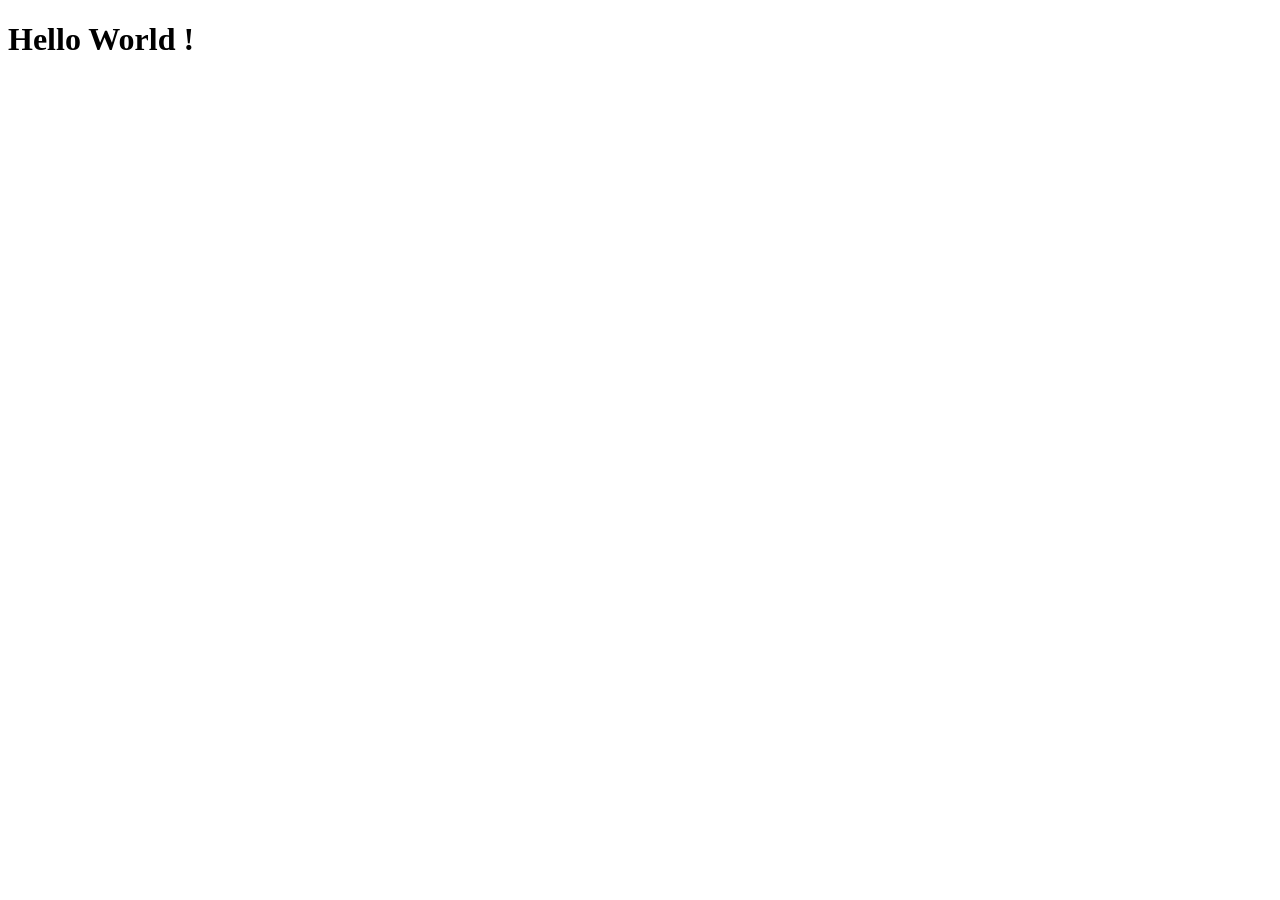
==== index.html @ 31f3128d "first commit" ====
<!DOCTYPE html>
<html lang="en">
<head>
    <meta charset="UTF-8">
    <meta name="viewport" content="width=device-width, initial-scale=1.0">
    <title>Document</title>
</head>
<body>
    <h1>  Hello World !  </h1>
</body>
</html>
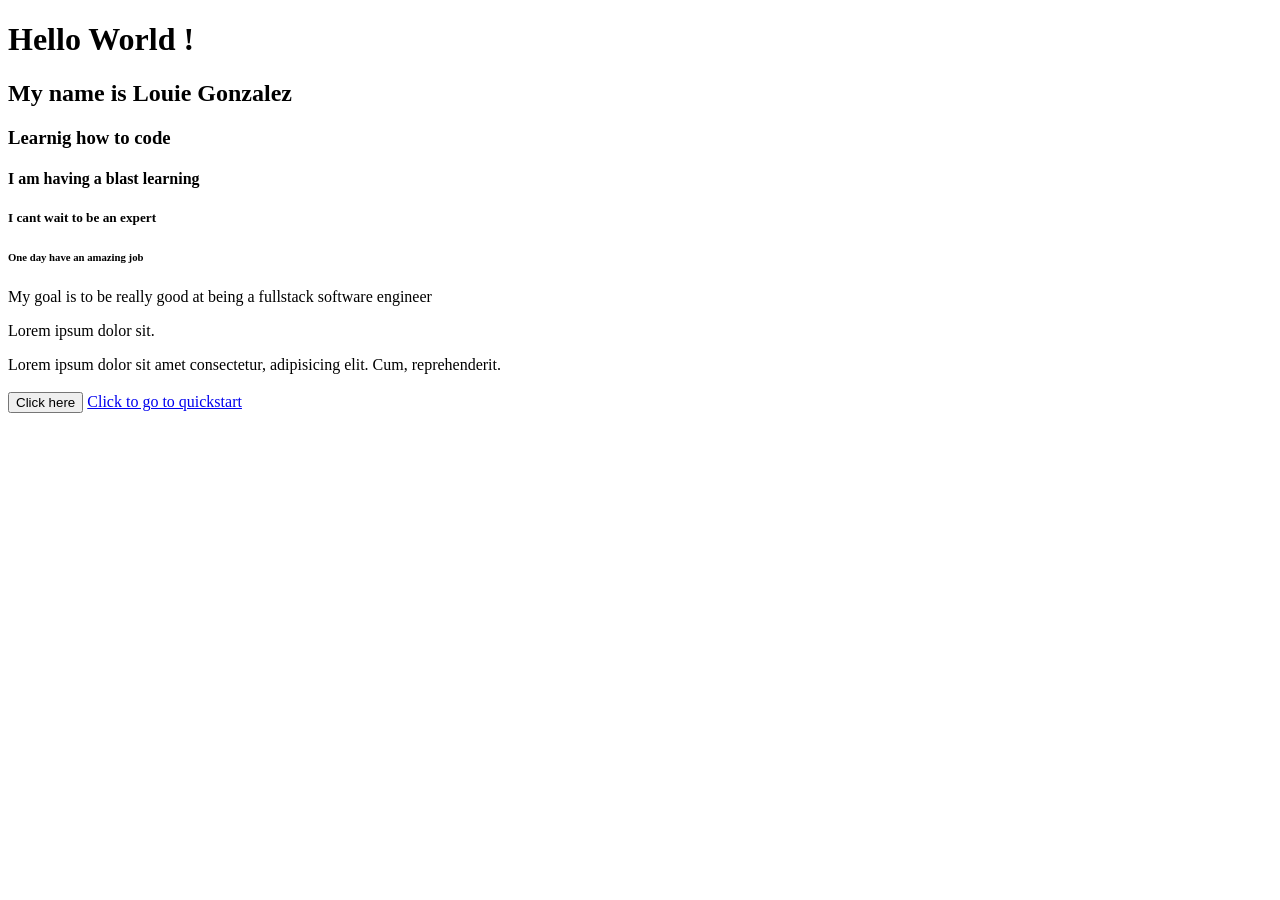
==== commit 71d6b9ee: "new practice code" ====
--- a/index.html
+++ b/index.html
@@ -3,9 +3,40 @@
 <head>
     <meta charset="UTF-8">
     <meta name="viewport" content="width=device-width, initial-scale=1.0">
-    <title>Document</title>
+    <title>MY FIRST HTML PAGE</title>
 </head>
 <body>
     <h1>  Hello World !  </h1>
+    <h2>My name is Louie Gonzalez</h2>
+    <h3>Learnig how to code</h3>
+    <h4>I am having a blast learning</h4>
+    <h5>I cant wait to be an expert</h5>
+    <h6>One day have an amazing job</h6>
+    
+    
+    <p>My goal is to be really good at being a fullstack software engineer</p>
+    <p>Lorem ipsum dolor sit.</p>
+
+    <article>Lorem ipsum dolor sit amet consectetur, adipisicing elit. Cum, reprehenderit.</article>
+    <br>
+
+    <button>Click here</button>
+
+    <a href="https://www.quickstart.com/my-dashboard/#/bootcamp">Click to go to quickstart</a>
+
 </body>
-</html>+</html>
+
+
+
+
+
+
+
+
+
+
+
+
+
+
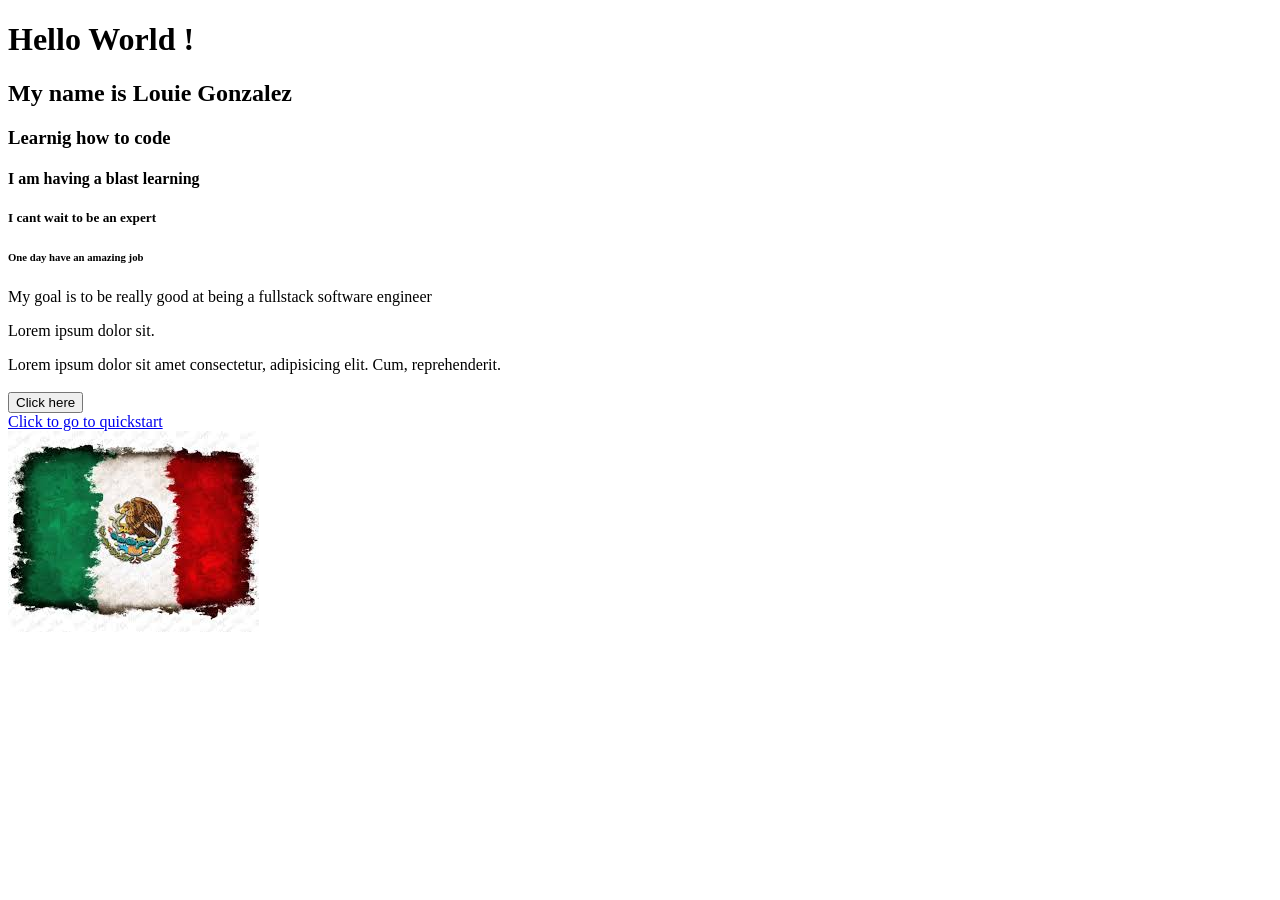
==== commit 861884a4: "more practice" ====
--- a/index.html
+++ b/index.html
@@ -21,8 +21,10 @@
     <br>
 
     <button>Click here</button>
-
+    <br>
     <a href="https://www.quickstart.com/my-dashboard/#/bootcamp">Click to go to quickstart</a>
+    <br>
+    <img src="mexico flag 2.jpg" alt="Mexican Flag">
 
 </body>
 </html>
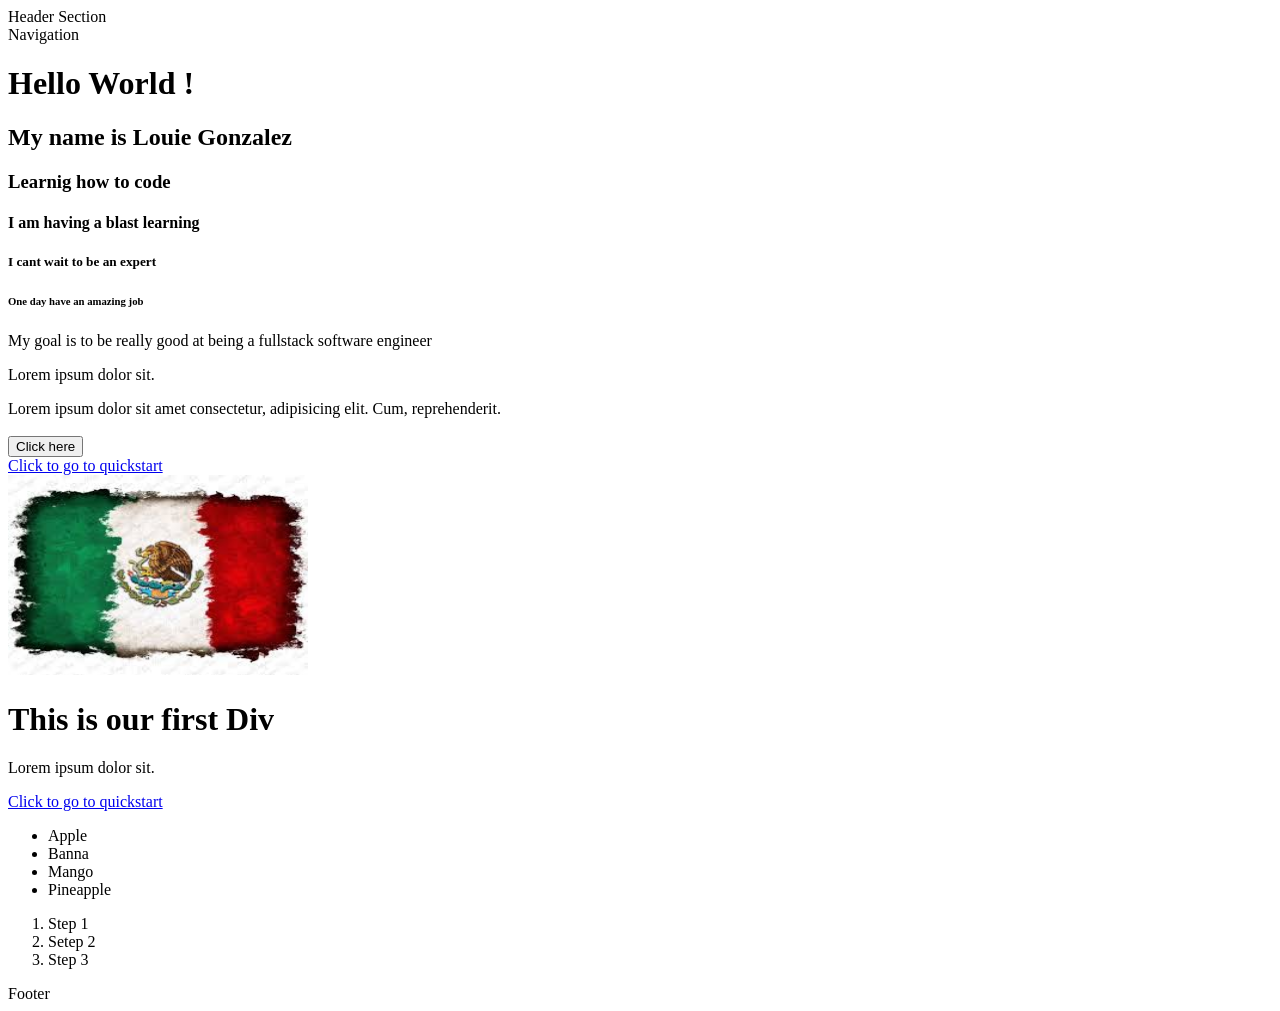
==== commit 2c86f0ca: "learning more html code" ====
--- a/index.html
+++ b/index.html
@@ -6,6 +6,8 @@
     <title>MY FIRST HTML PAGE</title>
 </head>
 <body>
+    <header>Header Section</header>
+    <nav>Navigation</nav>
     <h1>  Hello World !  </h1>
     <h2>My name is Louie Gonzalez</h2>
     <h3>Learnig how to code</h3>
@@ -22,10 +24,46 @@
 
     <button>Click here</button>
     <br>
-    <a href="https://www.quickstart.com/my-dashboard/#/bootcamp">Click to go to quickstart</a>
+    <a href="https://www.quickstart.com/my-dashboard/#/bootcamp"  target="blank"> Click to go to quickstart</a>
     <br>
-    <img src="mexico flag 2.jpg" alt="Mexican Flag">
+    <img src="mexico flag 2.jpg" alt="Mexican Flag" width="300" height="200">
 
+
+    <!-- we will be doing order list  -->
+
+    <div>
+        <h1>This is our first Div </div></h1>
+        <p>Lorem ipsum dolor sit.</p>
+        <a href="https://www.quickstart.com/my-dashboard/#/bootcamp"  target="blank"> Click to go to quickstart</a>
+    </div>
+    <!-- Unordered list -->
+
+    <div>
+        <ul>
+            <li>Apple</li>
+            <li>Banna</li>
+            <li>Mango</li>
+            <li>Pineapple</li>
+        </ul>
+    </div>
+
+        <!-- Order list -->
+        
+        <div>
+            <ol>
+                <li>Step 1</li>
+                <li>Setep 2</li>
+                <li>Step 3</li>
+            </ol>
+        </div>
+
+
+    
+
+
+
+
+<footer>Footer</footer>
 </body>
 </html>
 
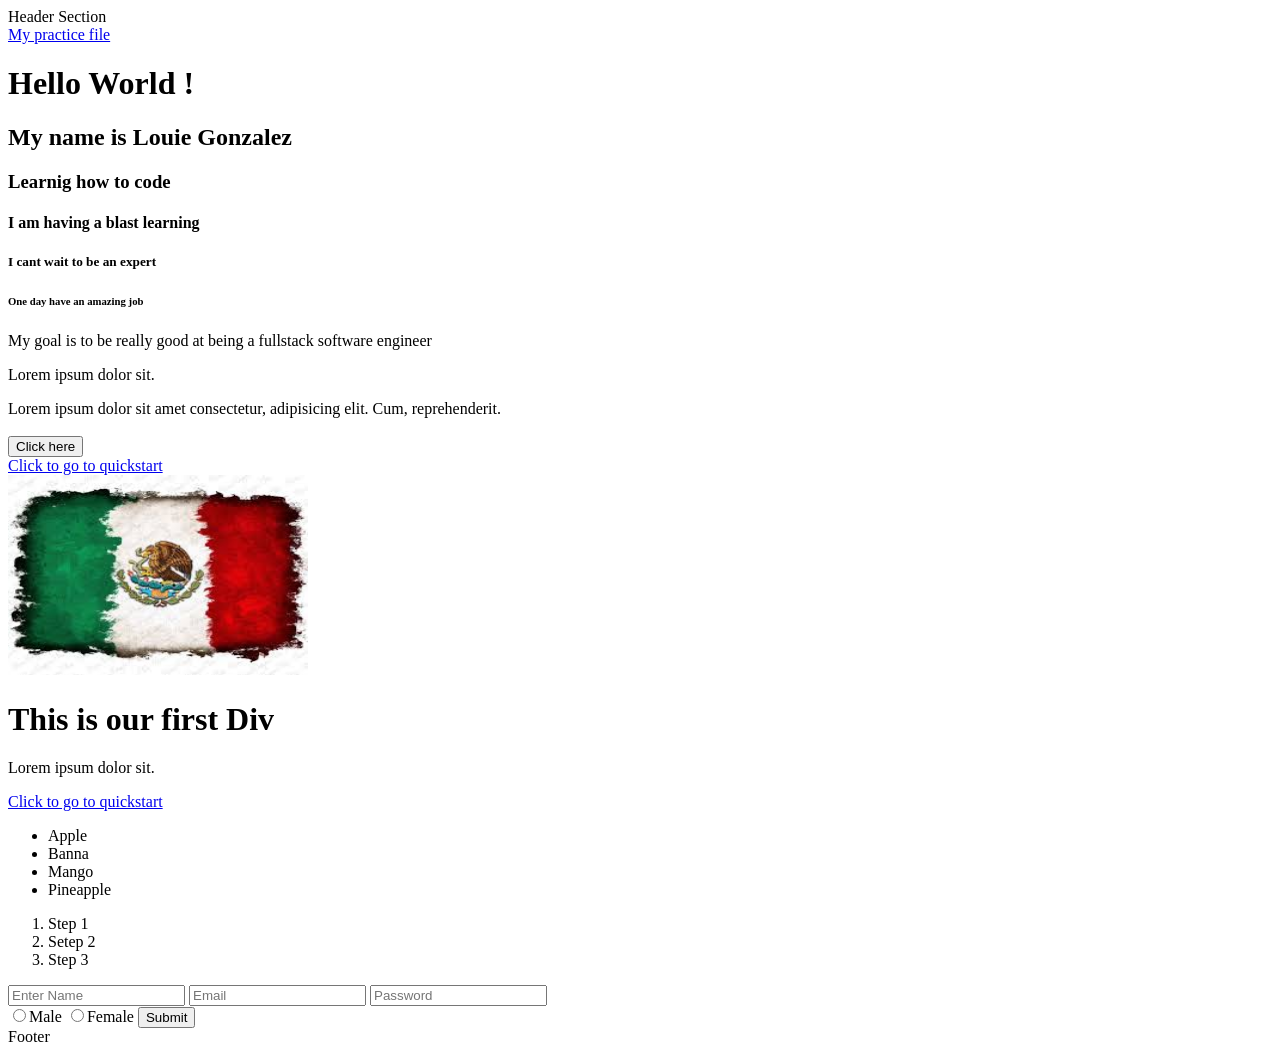
==== commit 28f30004: "New Practice code part2" ====
--- a/index.html
+++ b/index.html
@@ -7,7 +7,9 @@
 </head>
 <body>
     <header>Header Section</header>
-    <nav>Navigation</nav>
+    <nav><a href="index3.html">My practice file</a></nav>
+
+
     <h1>  Hello World !  </h1>
     <h2>My name is Louie Gonzalez</h2>
     <h3>Learnig how to code</h3>
@@ -58,6 +60,18 @@
         </div>
 
 
+        <!-- Forms -->
+
+        <form>
+            <input type="text" placeholder="Enter Name">
+            <input type="email" placeholder="Email">
+            <input type="password" placeholder="Password"><br>
+            <input type="radio" name="Gender">Male
+            <input type="radio" name="Female">Female
+            <button>Submit</button>
+        </form>
+
+
     
 
 
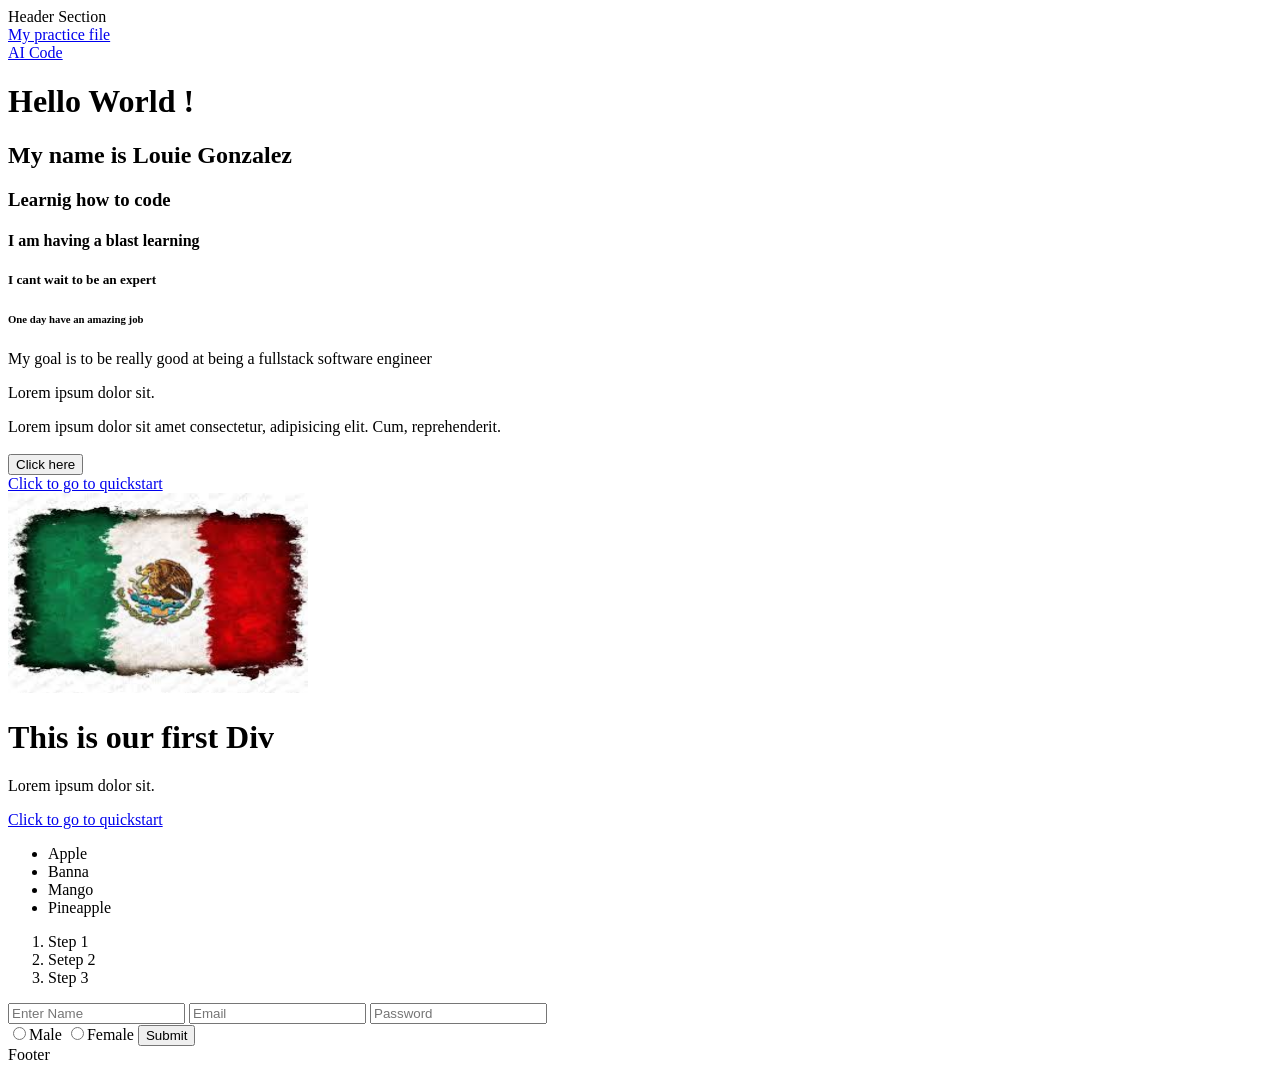
==== commit 11251b5a: "AI Code" ====
--- a/index.html
+++ b/index.html
@@ -8,6 +8,8 @@
 <body>
     <header>Header Section</header>
     <nav><a href="index3.html">My practice file</a></nav>
+    <nav><a href="index4.html">AI Code</a></nav>
+    
 
 
     <h1>  Hello World !  </h1>
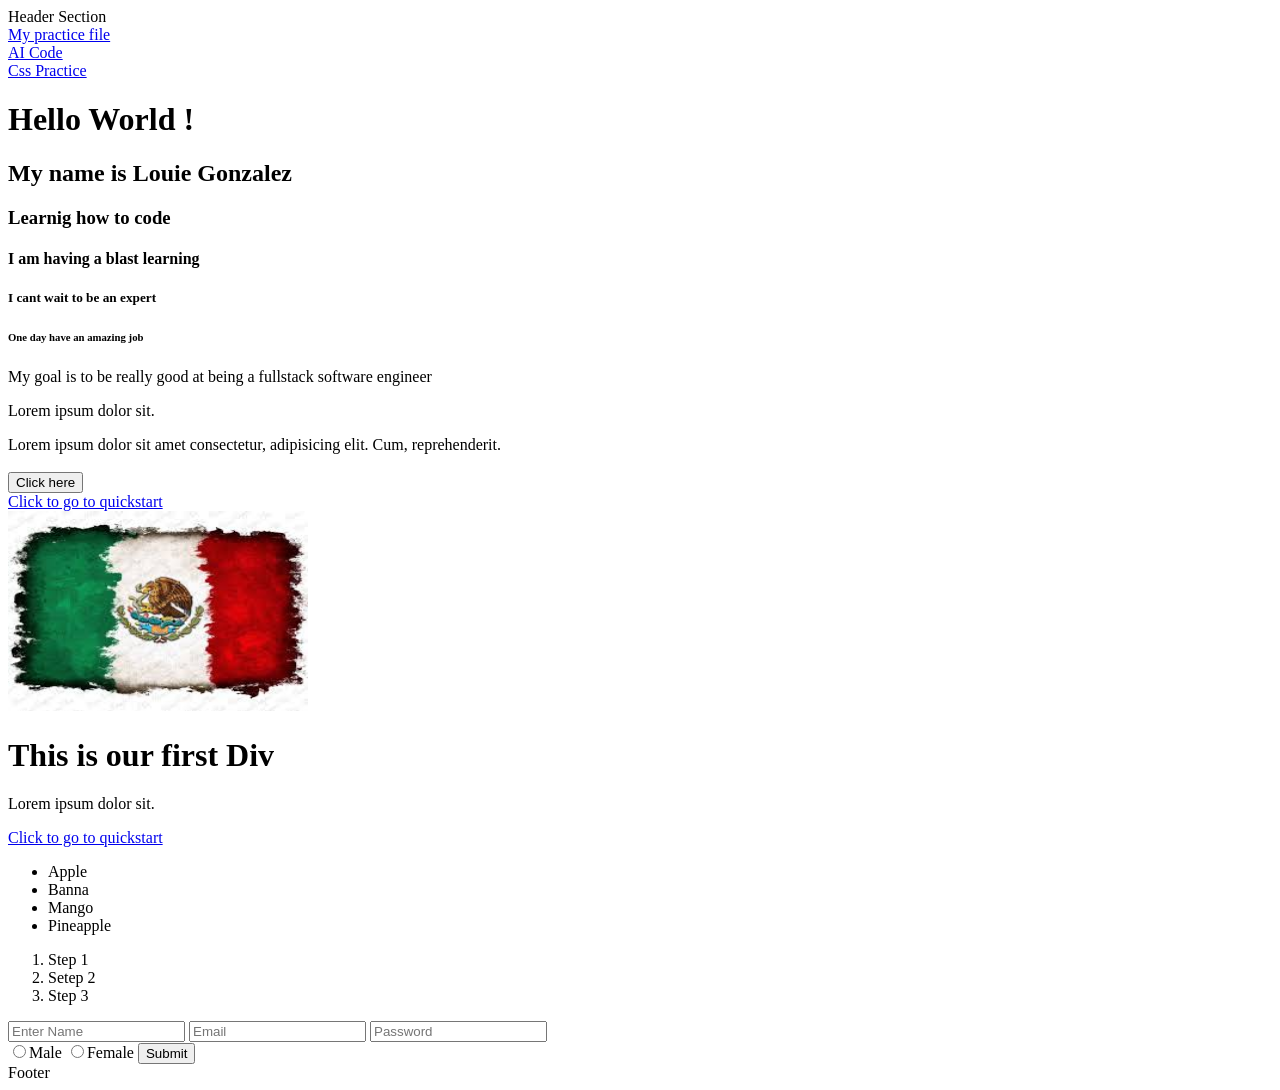
==== commit 6c413609: "CSS practice code" ====
--- a/index.html
+++ b/index.html
@@ -9,6 +9,7 @@
     <header>Header Section</header>
     <nav><a href="index3.html">My practice file</a></nav>
     <nav><a href="index4.html">AI Code</a></nav>
+    <nav><a href="index6.html">Css Practice</a></nav>
     
 
 
